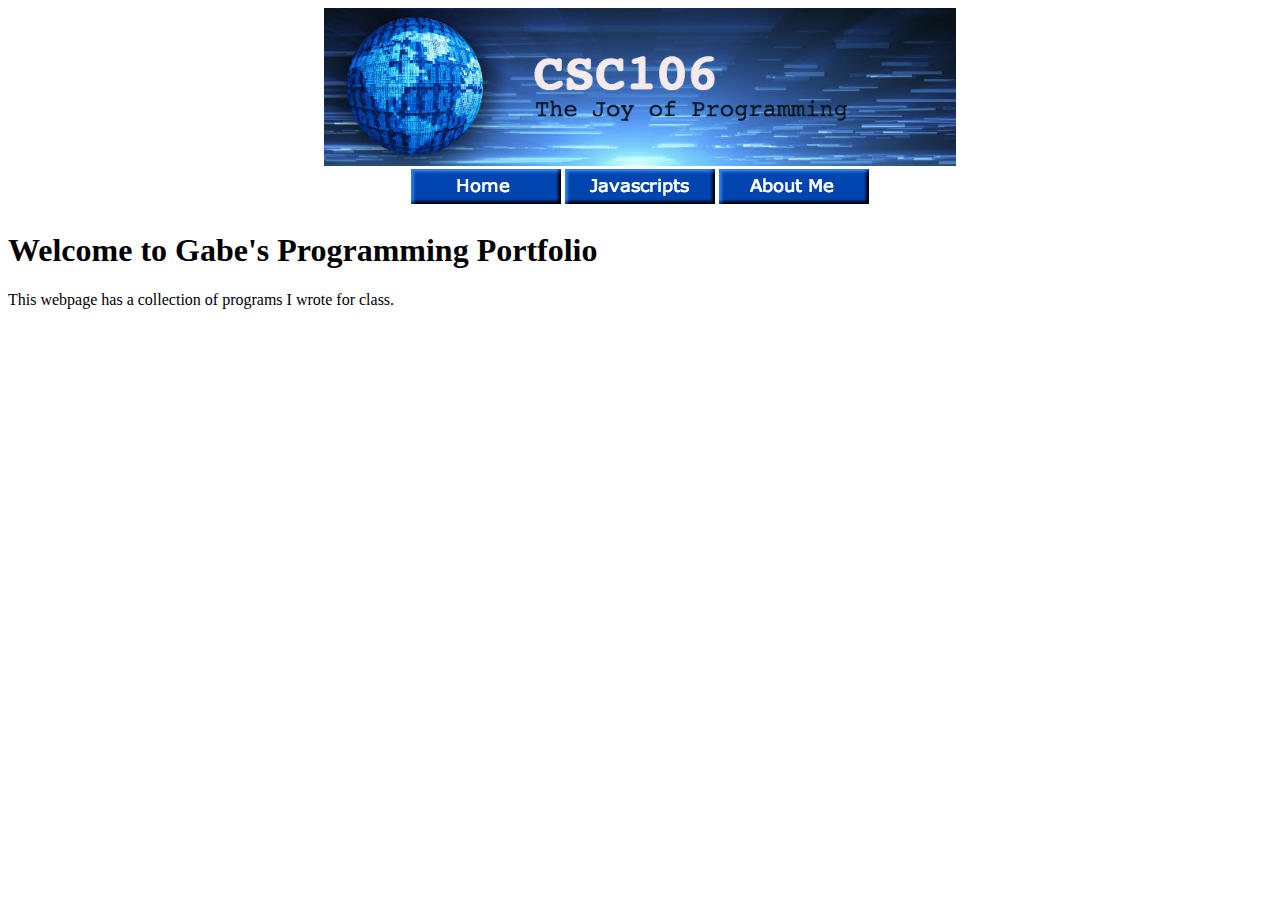
==== index.html @ 82e95093 "Update index.html" ====
<!DOCTYPE html>
<html>
    <head>
        <meta charset="utf-8">
        <title>Gabe's Programming Portfolio</title>
        <style>
            .center {
  margin-left: auto;
  margin-right: auto;
}
            .imgcenter {
  display: block;
  margin-left: auto;
  margin-right: auto;
  width: 50%;
}
        </style>
    </head>
    <body>
        <img src="csc106_banner.jpg" class=imgcenter>
      <table class="center">
            <thead>
                <tr>
                    <th><a href="https://princefado.github.io/index.html"><img src="pasted image 0.png" ></a></th>
                    <th><a href="https://princefado.github.io/javascripts.html"><img src="pasted image 1.png" ></a></th>
                    <th><a href="https://princefado.github.io/aboutme.html"><img src="pasted image 2.png" ></a></th>
                </tr>
            </thead>
        </table>
<h1>Welcome to Gabe's Programming Portfolio</h1>
        <p>This webpage has a collection of programs I wrote for class.</p>

    </body>
</html>
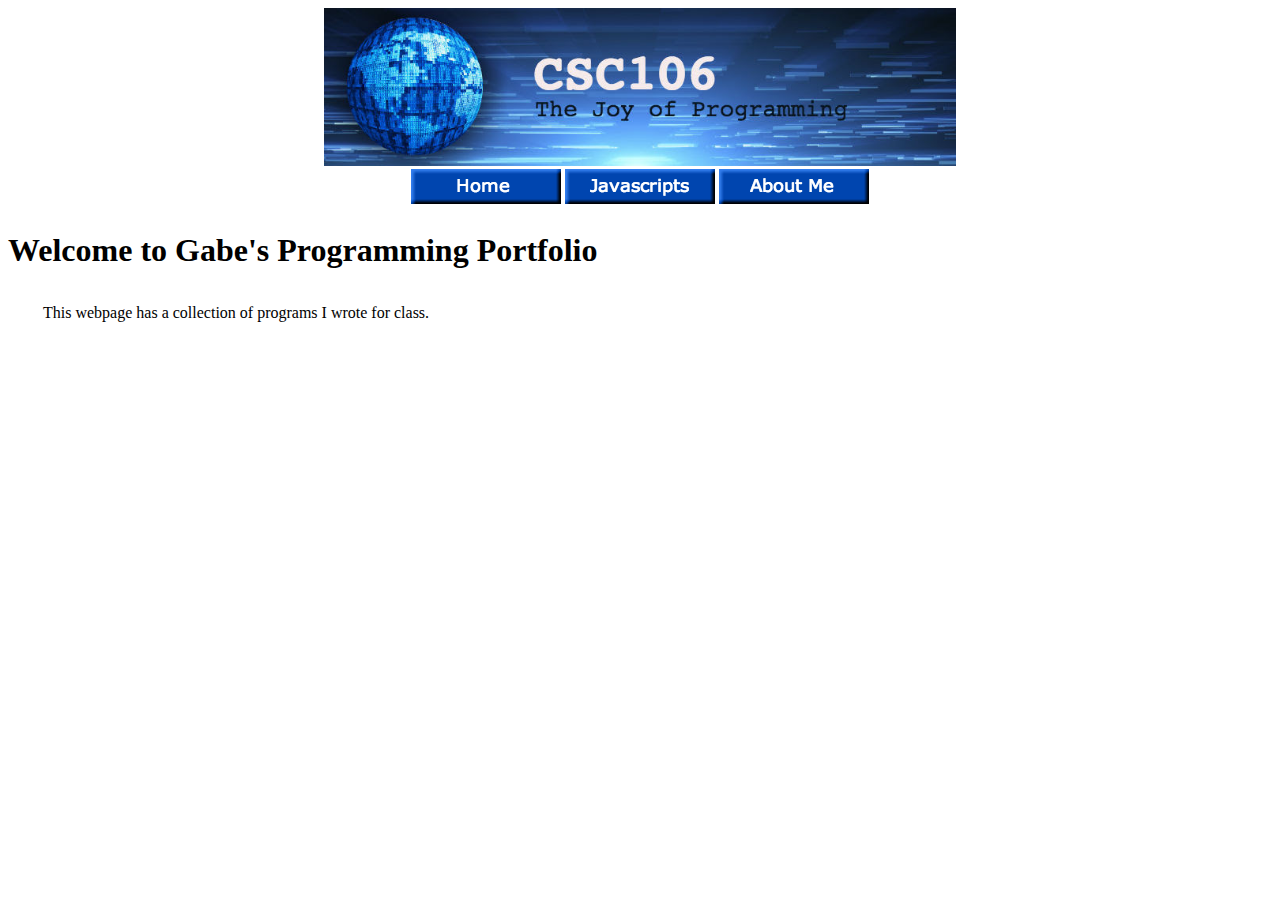
==== commit e7bddb25: "Update index.html" ====
--- a/index.html
+++ b/index.html
@@ -14,6 +14,9 @@
   margin-right: auto;
   width: 50%;
 }
+            .paragraph {
+  margin: 35px;
+}
         </style>
     </head>
     <body>
@@ -28,7 +31,7 @@
             </thead>
         </table>
 <h1>Welcome to Gabe's Programming Portfolio</h1>
-        <p>This webpage has a collection of programs I wrote for class.</p>
+        <p class=paragraph>This webpage has a collection of programs I wrote for class.</p>
 
     </body>
 </html>
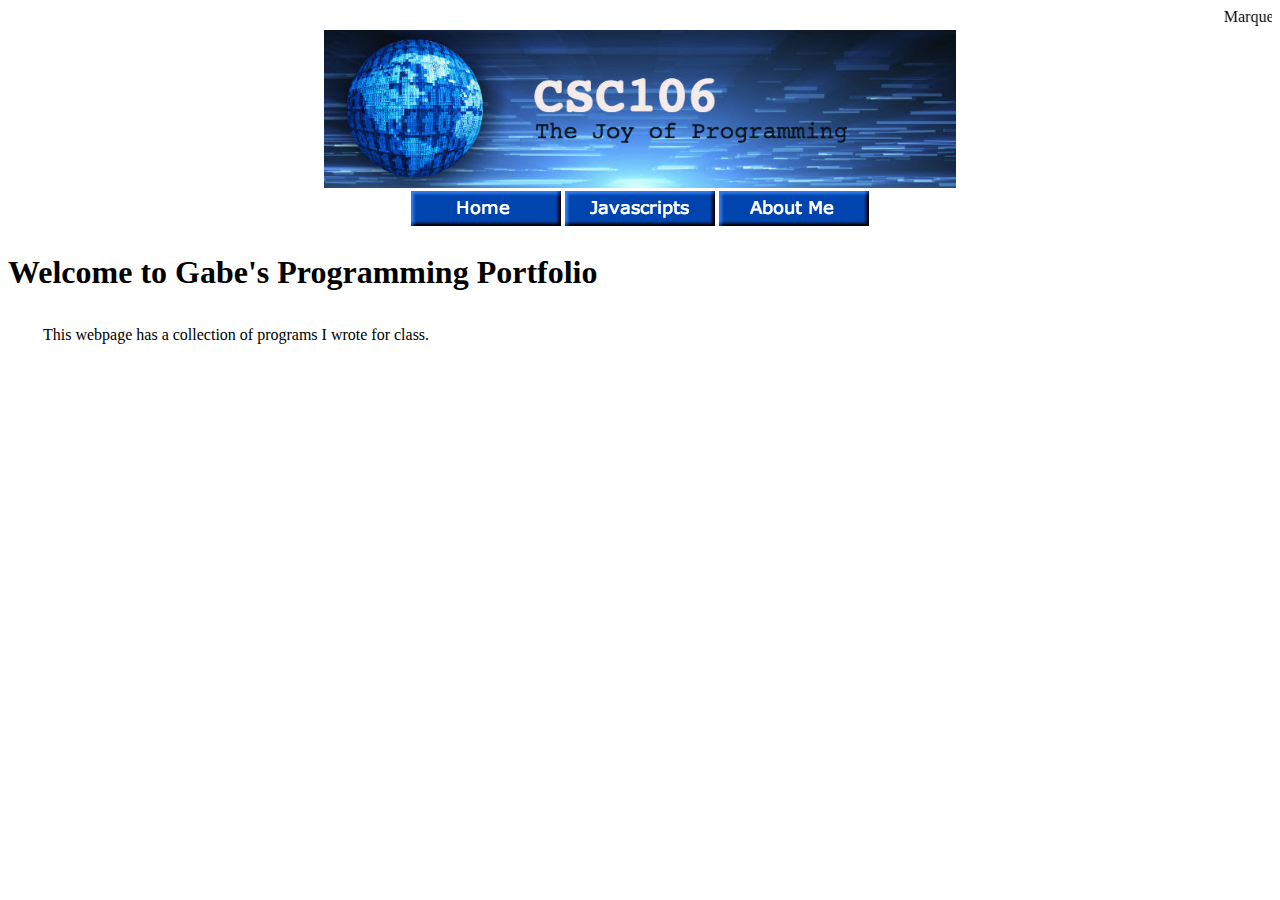
==== commit 5c05de20: "Update index.html" ====
--- a/index.html
+++ b/index.html
@@ -20,6 +20,7 @@
         </style>
     </head>
     <body>
+            <marquee> Marquees are fun and easy to make, and you should put them on every page (this is a joke)</marquee>
         <img src="csc106_banner.jpg" class=imgcenter>
       <table class="center">
             <thead>
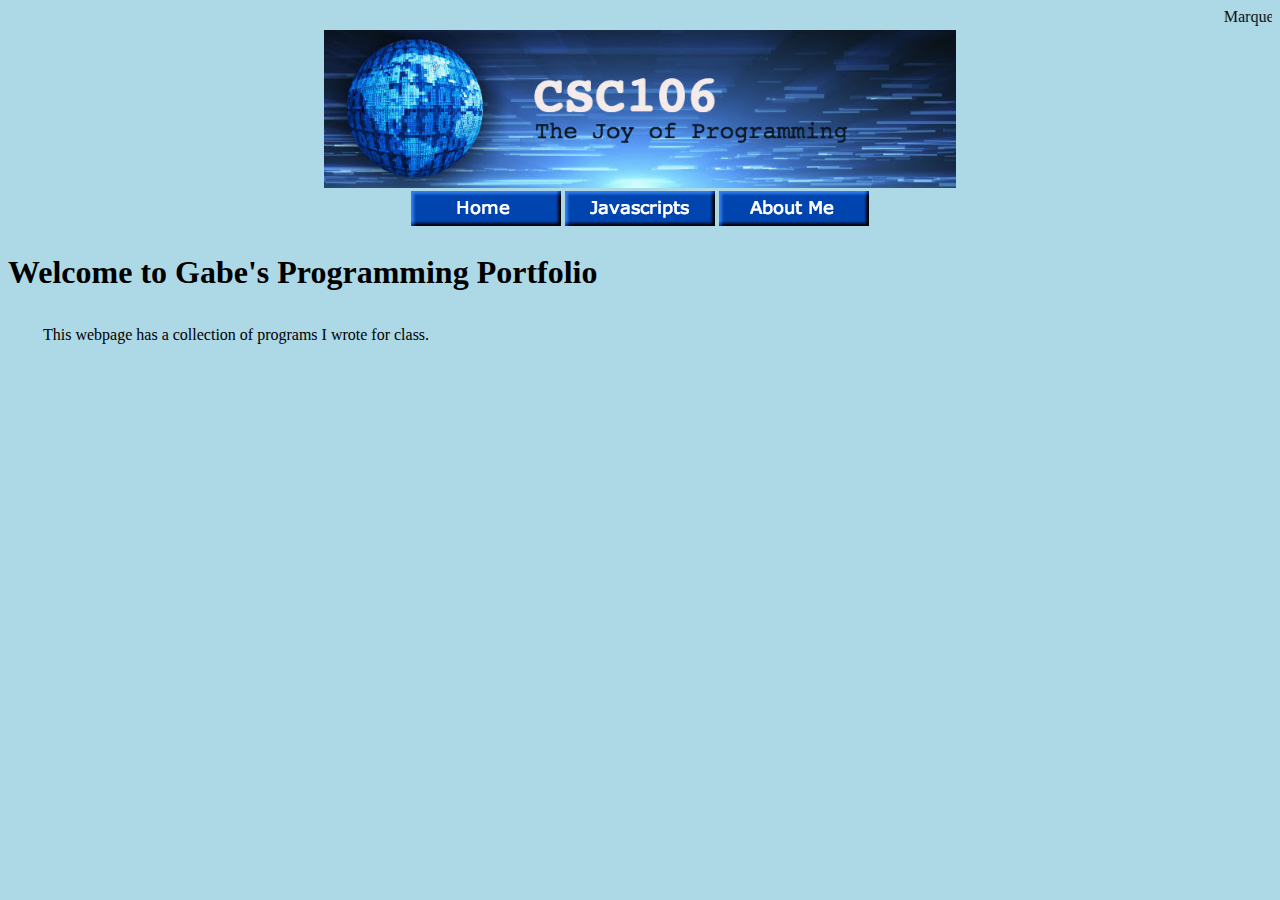
==== commit d18a6b3b: "Update index.html" ====
--- a/index.html
+++ b/index.html
@@ -3,21 +3,7 @@
     <head>
         <meta charset="utf-8">
         <title>Gabe's Programming Portfolio</title>
-        <style>
-            .center {
-  margin-left: auto;
-  margin-right: auto;
-}
-            .imgcenter {
-  display: block;
-  margin-left: auto;
-  margin-right: auto;
-  width: 50%;
-}
-            .paragraph {
-  margin: 35px;
-}
-        </style>
+         <link rel="stylesheet" href="fado.css">
     </head>
     <body>
             <marquee> Marquees are fun and easy to make, and you should put them on every page (this is a joke)</marquee>
--- a/fado.css
+++ b/fado.css
@@ -0,0 +1,16 @@
+  .center {
+  margin-left: auto;
+  margin-right: auto;
+}
+            .imgcenter {
+  display: block;
+  margin-left: auto;
+  margin-right: auto;
+  width: 50%;
+}
+            .paragraph {
+  margin: 35px;
+}
+            body {
+                background-color: lightblue;
+}
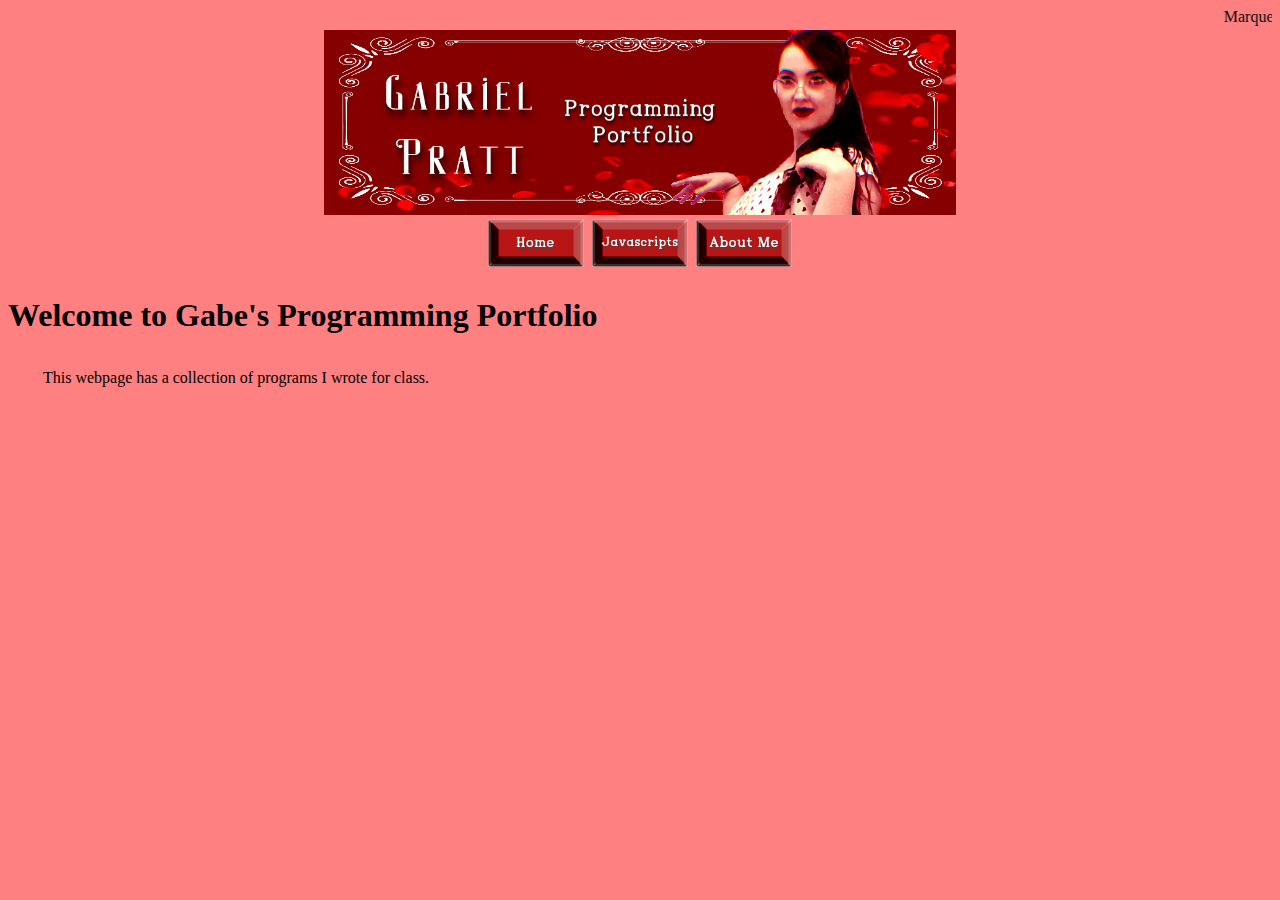
==== commit 053fb5cb: "Update index.html" ====
--- a/index.html
+++ b/index.html
@@ -11,9 +11,9 @@
       <table class="center">
             <thead>
                 <tr>
-                    <th><a href="https://princefado.github.io/index.html"><img src="pasted image 0.png" ></a></th>
-                    <th><a href="https://princefado.github.io/javascripts.html"><img src="pasted image 1.png" ></a></th>
-                    <th><a href="https://princefado.github.io/aboutme.html"><img src="pasted image 2.png" ></a></th>
+                     <th><a href="https://princefado.github.io/index.html"><img src="home.png"></a></th>
+                    <th><a href="https://princefado.github.io/javascripts.html"><img src="javascripts.png" ></a></th>
+                    <th><a href="https://princefado.github.io/aboutme.html"><img src="aboutme.png"></a></th>
                 </tr>
             </thead>
         </table>
--- a/fado.css
+++ b/fado.css
@@ -12,5 +12,5 @@
   margin: 35px;
 }
             body {
-                background-color: lightblue;
+                background-color: #ff8080;
 }
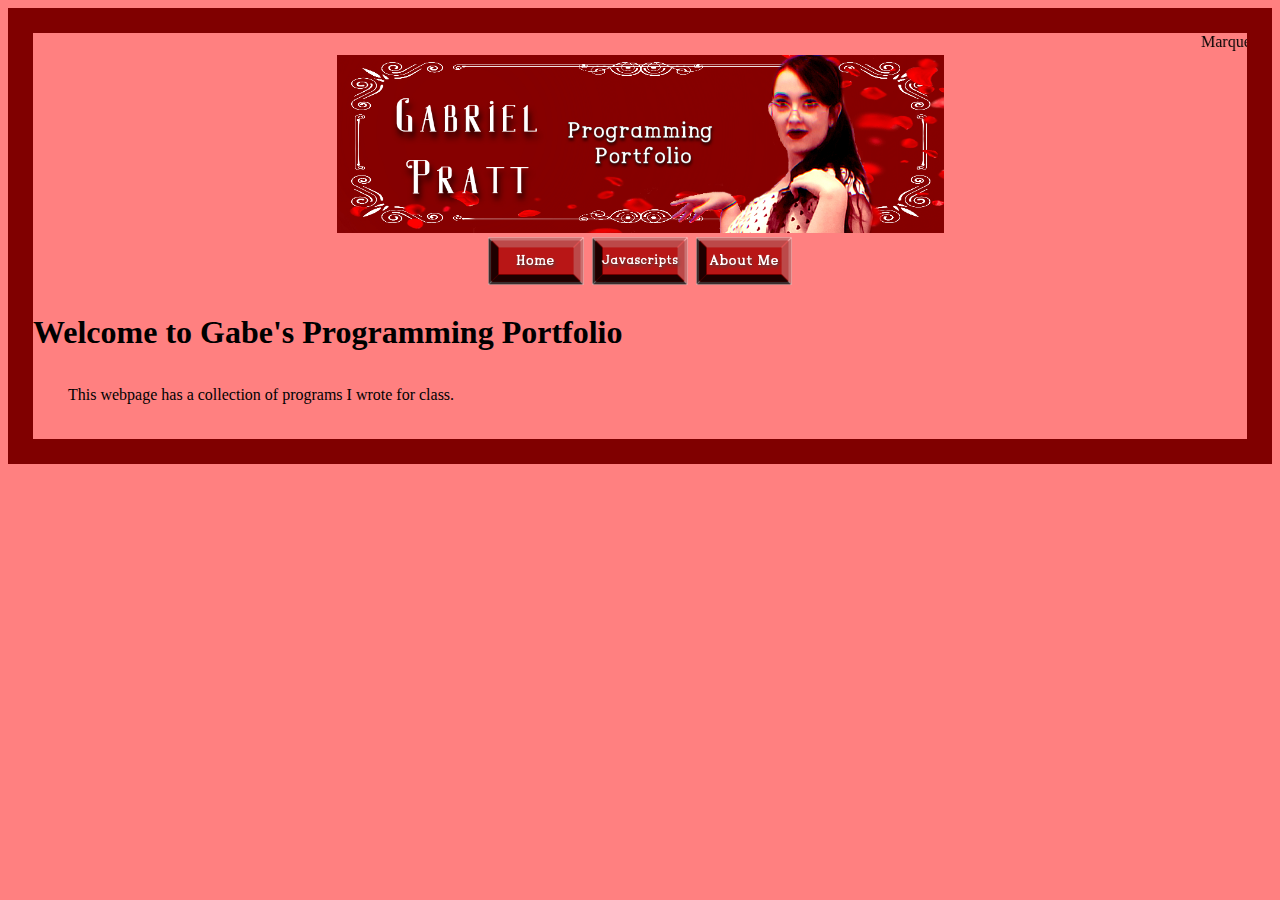
==== commit fb9bd6e5: "Update index.html" ====
--- a/index.html
+++ b/index.html
@@ -6,6 +6,7 @@
          <link rel="stylesheet" href="fado.css">
     </head>
     <body>
+        <div class="content">
             <marquee> Marquees are fun and easy to make, and you should put them on every page (this is a joke)</marquee>
         <img src="csc106_banner.jpg" class=imgcenter>
       <table class="center">
@@ -19,6 +20,6 @@
         </table>
 <h1>Welcome to Gabe's Programming Portfolio</h1>
         <p class=paragraph>This webpage has a collection of programs I wrote for class.</p>
-
+        </div>
     </body>
 </html>
--- a/fado.css
+++ b/fado.css
@@ -14,3 +14,7 @@
             body {
                 background-color: #ff8080;
 }
+body {
+border:25px solid #800000; 
+}
+
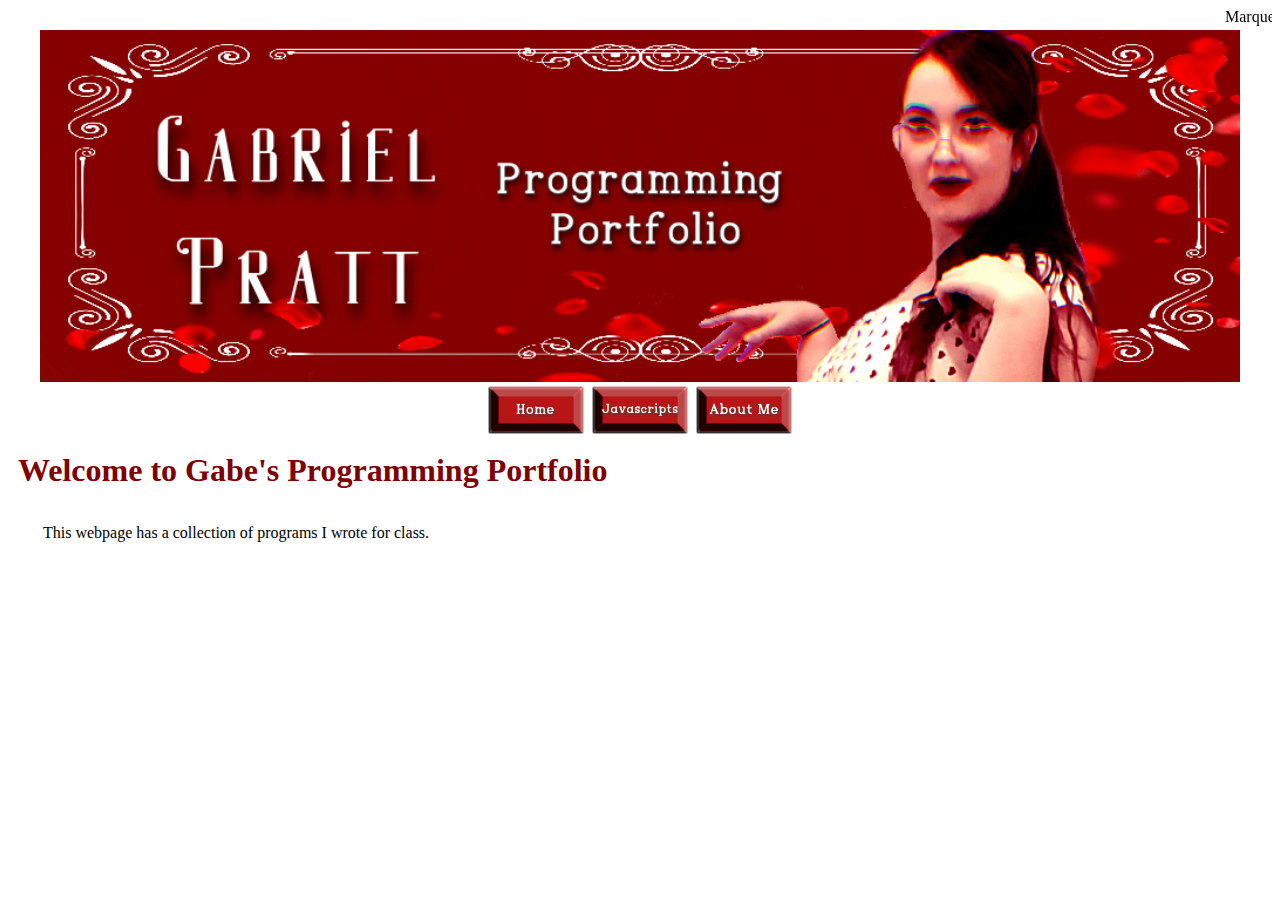
==== commit e6377aa9: "Update index.html" ====
--- a/index.html
+++ b/index.html
@@ -6,7 +6,6 @@
          <link rel="stylesheet" href="fado.css">
     </head>
     <body>
-        <div class="content">
             <marquee> Marquees are fun and easy to make, and you should put them on every page (this is a joke)</marquee>
         <img src="csc106_banner.jpg" class=imgcenter>
       <table class="center">
@@ -20,6 +19,5 @@
         </table>
 <h1>Welcome to Gabe's Programming Portfolio</h1>
         <p class=paragraph>This webpage has a collection of programs I wrote for class.</p>
-        </div>
     </body>
 </html>
--- a/fado.css
+++ b/fado.css
@@ -6,15 +6,32 @@
   display: block;
   margin-left: auto;
   margin-right: auto;
-  width: 50%;
+  width: 95%;
 }
+            .imgright {
+  display: block;   
+  margin-left: 5px;
+  margin-right: 5px;
+  width: 250px;
+  float: right;
+}
+           .imgleft {
+  display: block;   
+  margin-left: 5px;
+  margin-right: 5px;
+  width: 250px;
+  float: left;
+}
+              
+ body {
+   background-color: #80000;
+} 
             .paragraph {
   margin: 35px;
 }
-            body {
-                background-color: #ff8080;
+h1 {
+  color: #800000;
+  margin:10px;
+  text-shadow: 2px 2px #ff0000
+  font-family: "Copperplate", Times, serif;
 }
-body {
-border:25px solid #800000; 
-}
-
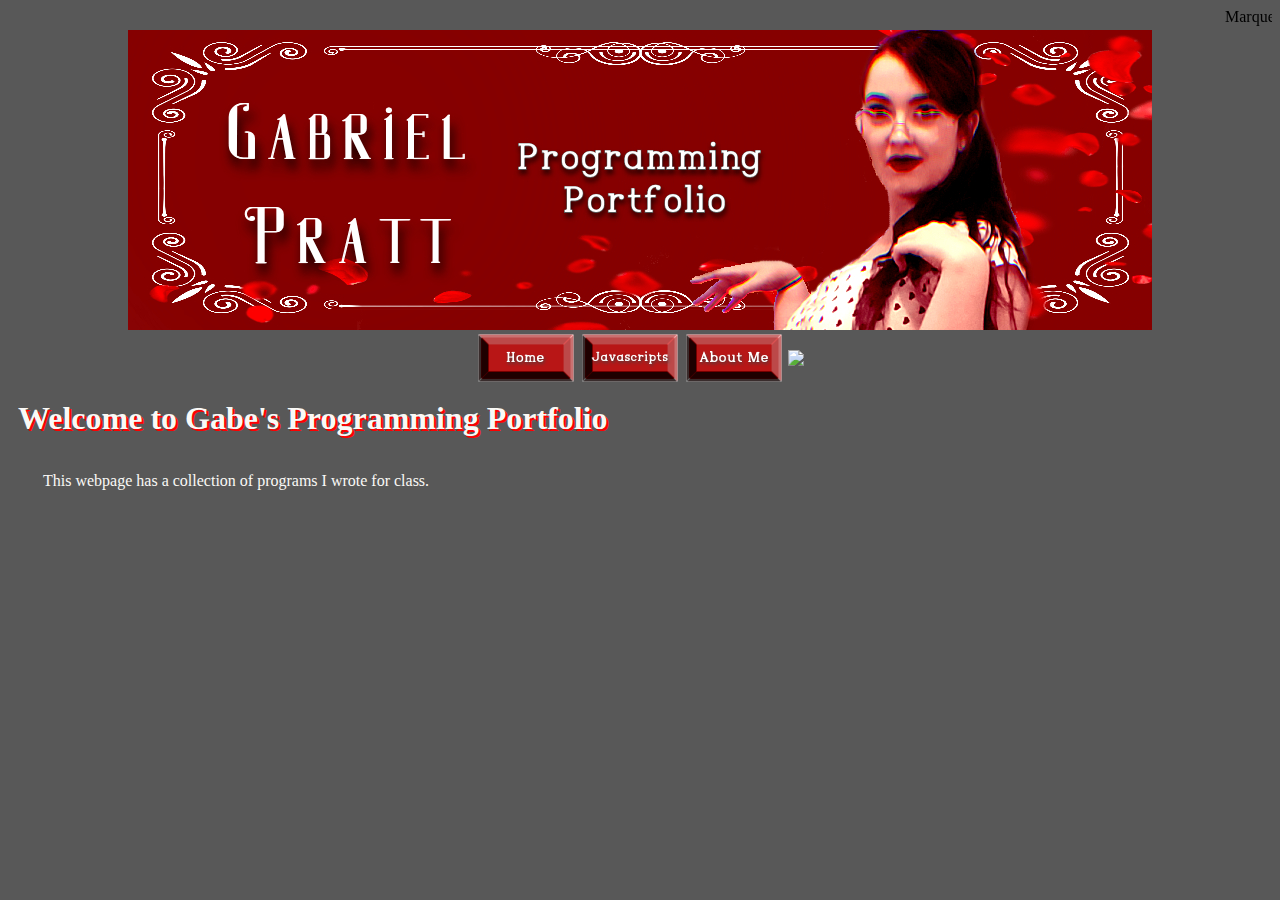
==== commit 3ec1a9e3: "Update index.html" ====
--- a/index.html
+++ b/index.html
@@ -14,6 +14,7 @@
                      <th><a href="https://princefado.github.io/index.html"><img src="home.png"></a></th>
                     <th><a href="https://princefado.github.io/javascripts.html"><img src="javascripts.png" ></a></th>
                     <th><a href="https://princefado.github.io/aboutme.html"><img src="aboutme.png"></a></th>
+                    <th><a href="https://princefado.github.io/final.html"><img src="final.png"></a></th>
                 </tr>
             </thead>
         </table>
--- a/fado.css
+++ b/fado.css
@@ -6,12 +6,13 @@
   display: block;
   margin-left: auto;
   margin-right: auto;
-  width: 95%;
+              
 }
             .imgright {
   display: block;   
   margin-left: 5px;
   margin-right: 5px;
+  padding: 10px;
   width: 250px;
   float: right;
 }
@@ -19,19 +20,43 @@
   display: block;   
   margin-left: 5px;
   margin-right: 5px;
+  padding: 10px;
   width: 250px;
   float: left;
 }
+          .paracenter {
+  text-align:center;
+  margin-left:5px;
+  margin-right:5px;
+} 
               
  body {
-   background-color: #80000;
+   background-color: #585858;
 } 
             .paragraph {
   margin: 35px;
 }
 h1 {
-  color: #800000;
+  color: #FAF9F6;
   margin:10px;
-  text-shadow: 2px 2px #ff0000
+  text-shadow: 2px 2px #ff0000;
   font-family: "Copperplate", Times, serif;
 }
+p {
+  color: #FAF9F6;
+  font-family: Times, serif;
+}
+marquee {
+  animation: flash 3s linear infinite;
+}
+@keyframes flash {
+  0% {
+  color: #FAF9F6;
+  }
+  50% {
+  color: #800000;
+  }
+  100% {
+  color: #FAF9F6;
+  }
+}
